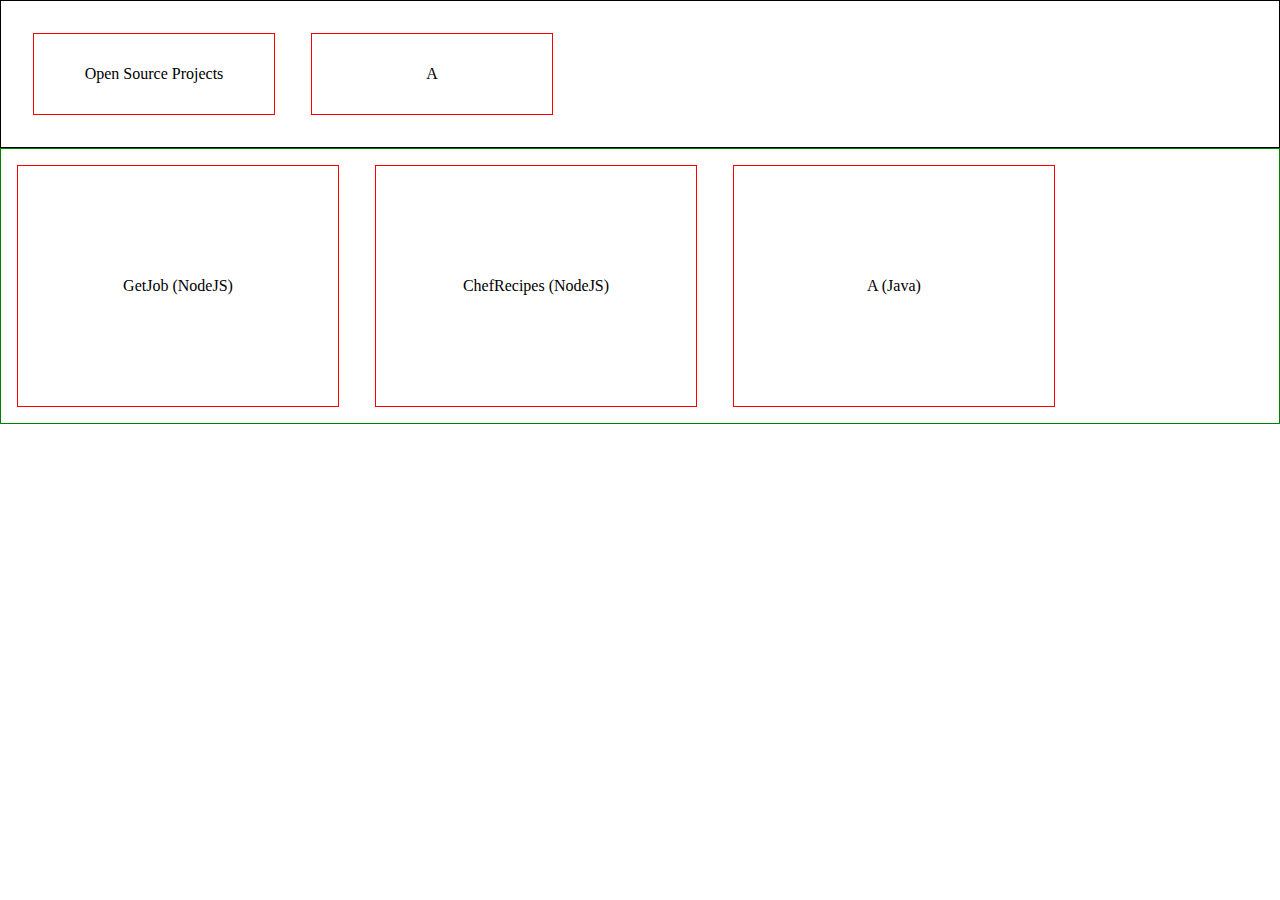
==== index.html @ 51173652 "landing to github" ====
<!DOCTYPE html>
<html>
  <head>
    <meta charset="utf-8">
    <title>3bash</title>
    <link rel="stylesheet" href="res/css/index.css">
  </head>
  <body>
    <div class="body-container">

      <div class="menu-cont">
        <div class="menu-item">Open Source Projects</div>
        <div class="menu-item">A</div>
      </div>

      <div class="projects-cont">
        <div class="project-item">GetJob (NodeJS)</div>
        <div class="project-item">ChefRecipes (NodeJS)</div>
        <div class="project-item">A (Java)</div>
      </div>

    </div>
  </body>
</html>
---- res/css/index.css ----
.body-container{
  position: absolute;
  left: 0;
  top: 0;
  width: 100%;
  height: 100%;
}
.menu-cont{
  padding: 1em;
  border: 1px solid;
}
.menu-item{
  width: 15em;
  border: 1px solid red;
  display: inline-grid;
  line-height: 5em;
  text-align: center;
  margin: 1em;
}
.projects-cont{
  border: 1px solid green;
}
.project-item{
  width: 20em;
  border: 1px solid red;
  display: inline-grid;
  line-height: 15em;
  text-align: center;
  margin: 1em;
}
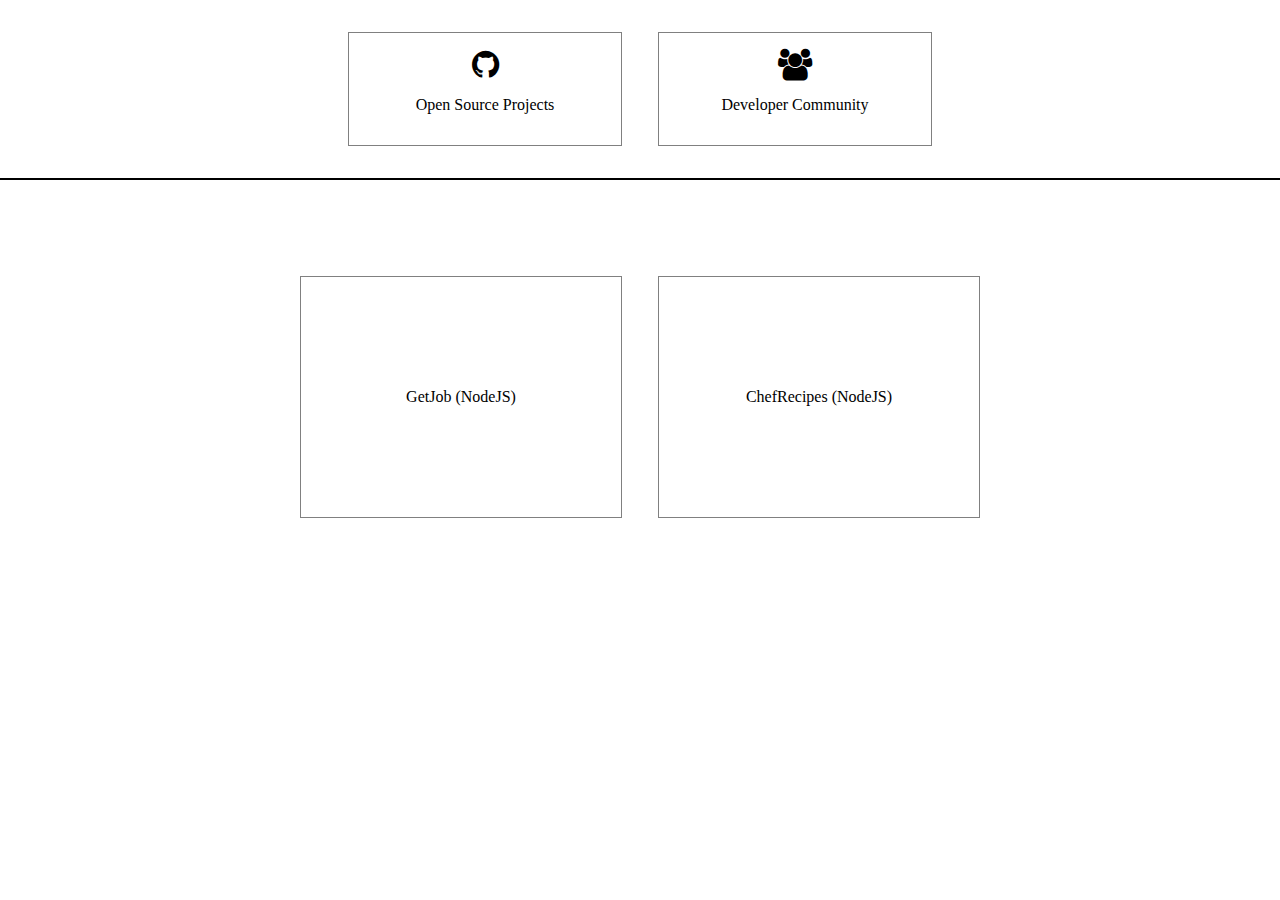
==== commit 4203e46c: "simple UI design" ====
--- a/index.html
+++ b/index.html
@@ -4,19 +4,25 @@
     <meta charset="utf-8">
     <title>3bash</title>
     <link rel="stylesheet" href="res/css/index.css">
+    <link rel="stylesheet" href="https://maxcdn.bootstrapcdn.com/font-awesome/4.7.0/css/font-awesome.min.css">
   </head>
   <body>
     <div class="body-container">
 
       <div class="menu-cont">
-        <div class="menu-item">Open Source Projects</div>
-        <div class="menu-item">A</div>
+        <div class="menu-item">
+          <i class="fa fa-2x fa-github"></i>
+          Open Source Projects
+        </div>
+        <div class="menu-item">
+          <i class="fa fa-2x fa-users"></i>
+          Developer Community
+        </div>
       </div>
 
       <div class="projects-cont">
         <div class="project-item">GetJob (NodeJS)</div>
         <div class="project-item">ChefRecipes (NodeJS)</div>
-        <div class="project-item">A (Java)</div>
       </div>
 
     </div>
--- a/res/css/index.css
+++ b/res/css/index.css
@@ -7,24 +7,34 @@
 }
 .menu-cont{
   padding: 1em;
-  border: 1px solid;
+  border-bottom: 2px solid black;
+  text-align: center;
 }
 .menu-item{
   width: 15em;
-  border: 1px solid red;
+  border: 1px solid gray;
   display: inline-grid;
-  line-height: 5em;
+  height: 5em;
   text-align: center;
   margin: 1em;
+  padding: 1em;
+}
+.menu-item:hover{
+  cursor: pointer;
 }
 .projects-cont{
-  border: 1px solid green;
+  text-align: center;
+  padding-top: 5em;
 }
 .project-item{
   width: 20em;
-  border: 1px solid red;
+  border: 1px solid gray;
   display: inline-grid;
   line-height: 15em;
   text-align: center;
   margin: 1em;
 }
+.project-item:hover{
+  cursor: pointer;
+  box-shadow: 0px 0px 5px;
+}
